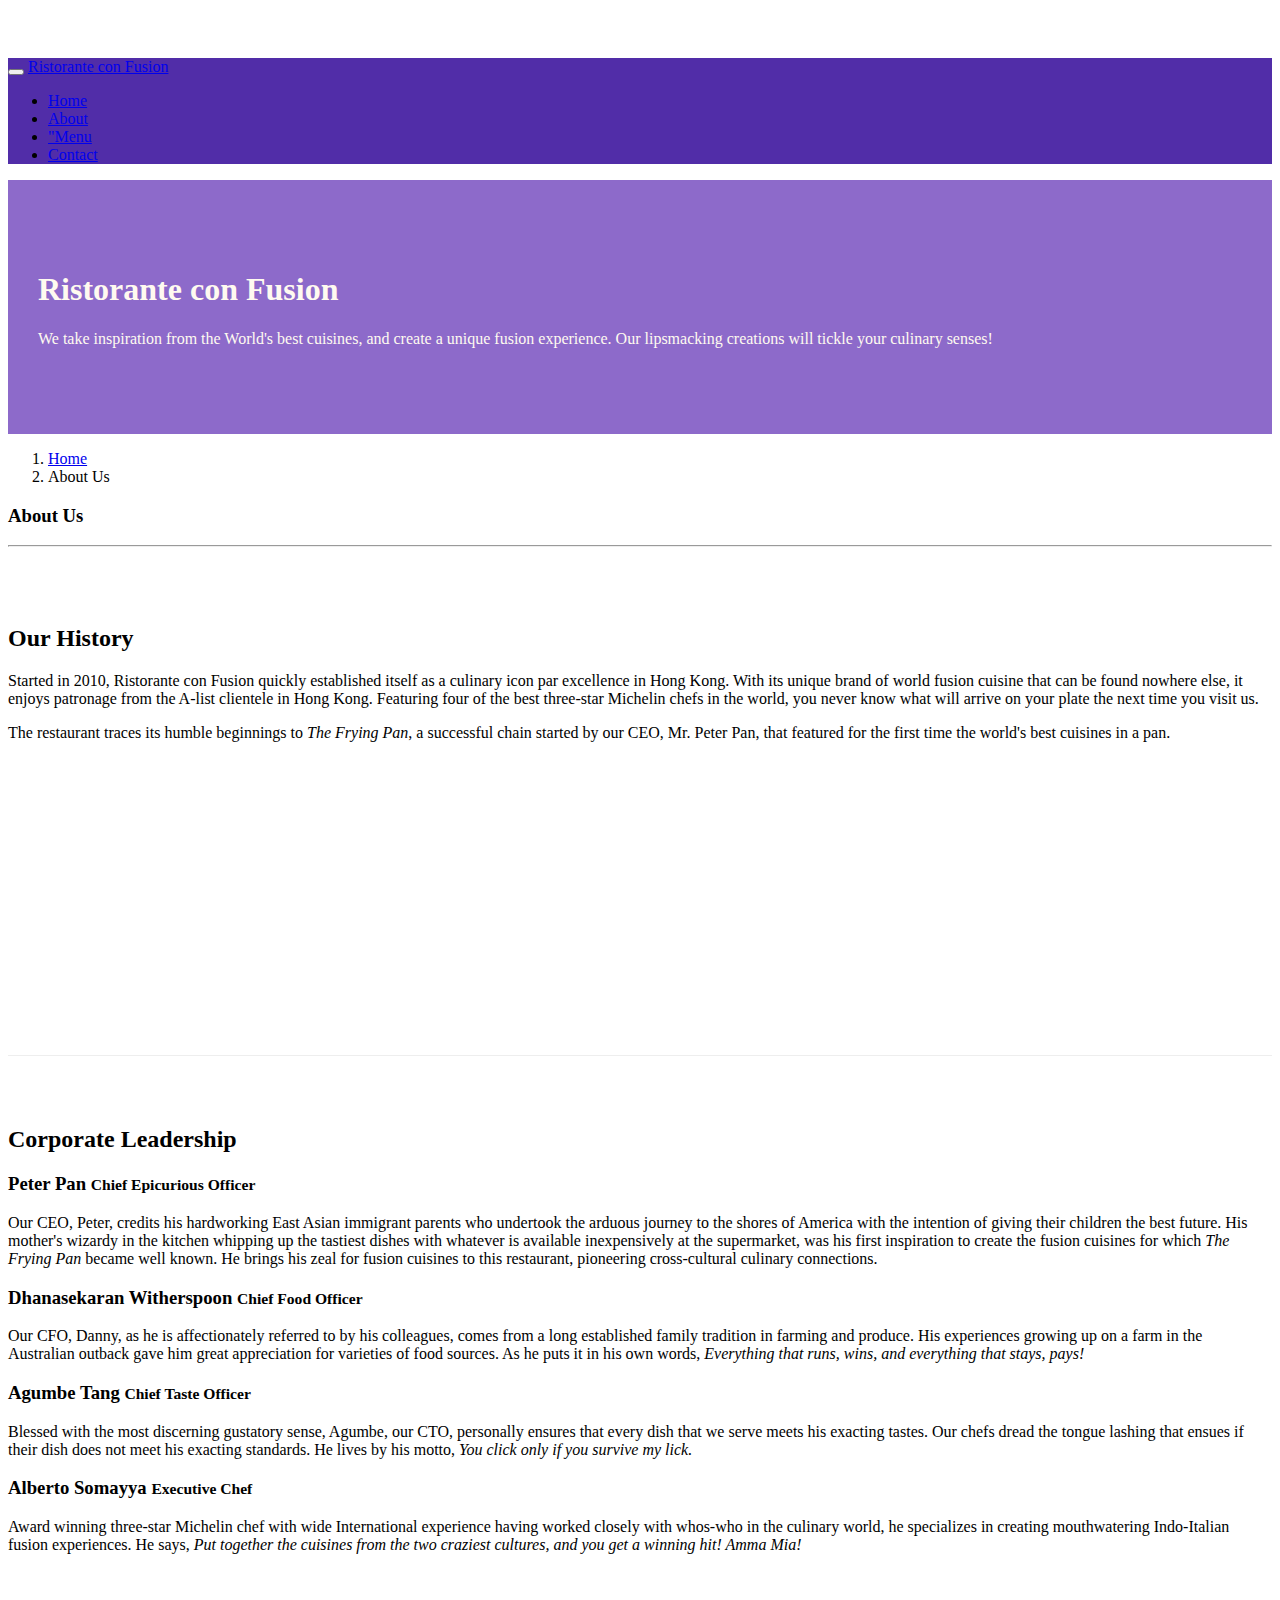
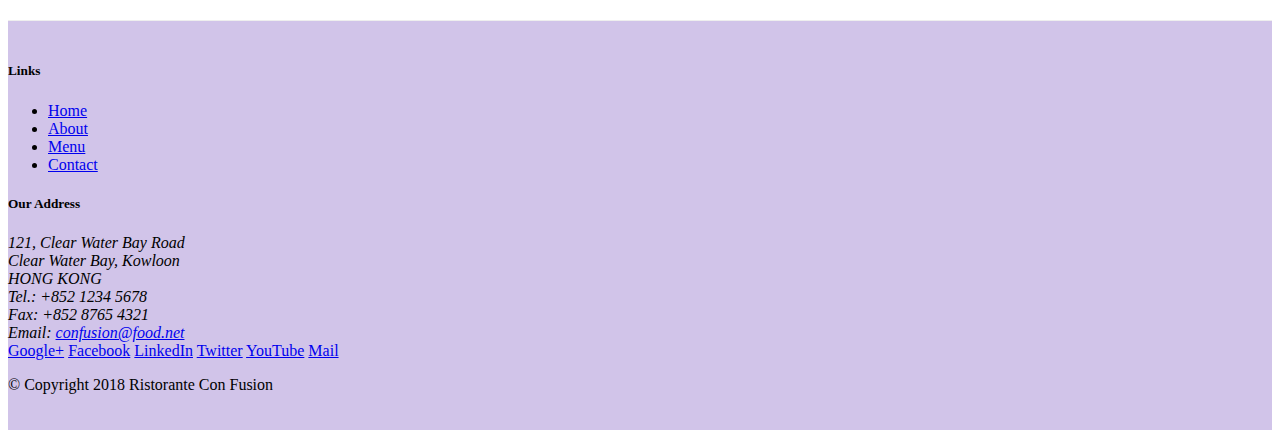
==== aboutus.html @ 044407f7 "navbar fin" ====
<!DOCTYPE html>
<html lang="en">

<head>
   
    <meta charset="utf-8">
    <meta name="viewport" content="width=device-width, initial-scale=1, shrink-to-fit=no">
    <meta http-equiv="x-ua-compatible" content="ie=edge">
   
    <title>Ristorante Con Fusion: About Us</title>
    <link rel="stylesheet" href="node_modules/bootstrap/dist/css/bootstrap.min.css">
    <link href="css/styles.css" rel="stylesheet">
</head>

<body>



    <nav class="navbar navbar-dark navbar-expand-sm  fixed-top">
        <div class="container">
            <button class="navbar-toggler" type="button" data-toggle="collapse" data-target="#Navbar">
                <span class="navbr-toggler-icon"></span>
            </button>
            <a class="navbar-brand mr-auto" href="#">Ristorante con Fusion</a>
            <div class="collapse navbar-collapse" id="Navbar">
                <ul class="navbar-nav mr-auto">
                    <li class="nav-item "><a class="nav-link" href="index.html">Home</a></li>
                    <li class="nav-item active"><a class="nav-link" href="#">About</a></li>
                    <li class="nav-item"><a class="nav-link" href="#">"Menu</a></li>
                    <li class="nav-item"><a class="nav-link" href="#">Contact</a></li>
                </ul>
            </div>
           
        </div>
   </nav>

  

    <header class="jumbotron">
        <div class="container header">
            <div class="row row-header">
                <div class="col-12 col-sm-6">
                    <h1>Ristorante con Fusion</h1>
                    <p>We take inspiration from the World's best cuisines, and create a unique fusion experience. Our lipsmacking creations will tickle your culinary senses!</p>
                </div>
                <div class="col-12 col-sm">
                </div>
            </div>
        </div>
    </header>

    <ol class="col-12 breadcrumb">
        <li class="breadcrumb-item"><a href="./index.html">Home</a></li>
        <li class="breadcrumb-item active">About Us</li>
    </ol>
    
    <div class="container">
        <div class="row ">
            <div class="col">
               <h3>About Us</h3>
               <hr>
            </div>
        </div>

        <div class="row row-content">
            <div class="col-12 col-sm-6 ">
                <h2>Our History</h2>
                <p>Started in 2010, Ristorante con Fusion quickly established itself as a culinary icon par excellence in Hong Kong. With its unique brand of world fusion cuisine that can be found nowhere else, it enjoys patronage from the A-list clientele in Hong Kong.  Featuring four of the best three-star Michelin chefs in the world, you never know what will arrive on your plate the next time you visit us.</p>
                <p>The restaurant traces its humble beginnings to <em>The Frying Pan</em>, a successful chain started by our CEO, Mr. Peter Pan, that featured for the first time the world's best cuisines in a pan.</p>
            </div>
            <div class="col-12 col-sm-auto">
            </div>
        </div>


        <div class="row row-content">
            <div class="col ">
                <h2>Corporate Leadership</h2>
                <h3>Peter Pan <small>Chief Epicurious Officer</small></h3>
                <p  class="d-none d-sm-block">Our CEO, Peter, credits his hardworking East Asian immigrant parents who undertook the arduous journey to the shores of America with the intention of giving their children the best future. His mother's wizardy in the kitchen whipping up the tastiest dishes with whatever is available inexpensively at the supermarket, was his first inspiration to create the fusion cuisines for which <em>The Frying Pan</em> became well known. He brings his zeal for fusion cuisines to this restaurant, pioneering cross-cultural culinary connections.</p>
                <h3>Dhanasekaran Witherspoon <small>Chief Food Officer</small></h3>
                <p class="d-none d-sm-block">Our CFO, Danny, as he is affectionately referred to by his colleagues, comes from a long established family tradition in farming and produce. His experiences growing up on a farm in the Australian outback gave him great appreciation for varieties of food sources. As he puts it in his own words, <em>Everything that runs, wins, and everything that stays, pays!</em></p>
                <h3>Agumbe Tang <small>Chief Taste Officer</small></h3>
                <p class="d-none d-sm-block">Blessed with the most discerning gustatory sense, Agumbe, our CTO, personally ensures that every dish that we serve meets his exacting tastes. Our chefs dread the tongue lashing that ensues if their dish does not meet his exacting standards. He lives by his motto, <em>You click only if you survive my lick.</em></p>
                <h3>Alberto Somayya <small>Executive Chef</small></h3>
                <p class="d-none d-sm-block">Award winning three-star Michelin chef with wide International experience having worked closely with whos-who in the culinary world, he specializes in creating mouthwatering Indo-Italian fusion experiences. He says, <em>Put together the cuisines from the two craziest cultures, and you get a winning hit! Amma Mia!</em></p>
            </div>
       </div>

    </div>

    <footer class="footer">
        <div class="container">
            <div class="row">             
                <div class="col-4 offset-1 col-sm-2">
                    <h5>Links</h5>
                    <ul class="list-unstyled">
                        <li><a href="index.html">Home</a></li>
                        <li><a href="#">About</a></li>
                        <li><a href="#">Menu</a></li>
                        <li><a href="#">Contact</a></li>
                    </ul>
                </div>
                <div class="col-7 col-sm-5">
                    <h5>Our Address</h5>
                    <address>
		              121, Clear Water Bay Road<br>
		              Clear Water Bay, Kowloon<br>
		              HONG KONG<br>
		              Tel.: +852 1234 5678<br>
		              Fax: +852 8765 4321<br>
		              Email: <a href="mailto:confusion@food.net">confusion@food.net</a>
		           </address>
                </div>
                <div class="col-12 col-sm-4 align-self-center">
                    <div class="text-center">
                        <a href="http://google.com/+">Google+</a>
                        <a href="http://www.facebook.com/profile.php?id=">Facebook</a>
                        <a href="http://www.linkedin.com/in/">LinkedIn</a>
                        <a href="http://twitter.com/">Twitter</a>
                        <a href="http://youtube.com/">YouTube</a>
                        <a href="mailto:">Mail</a>
                    </div>
                </div>
           </div>
           <div class="row justify-content-center">             
                <div class="col-auto">
                    <p>© Copyright 2018 Ristorante Con Fusion</p>
                </div>
           </div>
        </div>
    </footer>
    
</body>

</html>
---- css/styles.css ----
.row-header {
    margin: 0px auto;
    padding: 0px auto;
}

.row-content {
margin: 0px auto;
padding: 50px 0px 50px 0px;
border-bottom: 1px ridge;
min-height: 400px;
}

.footer {
    background-color: #D1C4E9;
    margin: 0px auto;
    padding: 20px 0px 20px 0px;
}

.jumbotron {
    padding: 70px 30px  70px 30px;
    margin: 0px auto;
    background: rgb(141, 106, 202);
    color: floralwhite;
}

.address{
    font-size: 80%;
    margin: 0px;
    color: #0f0f0f;
}

body {
    padding: 50px 0px 0px 0px;
    z-index: 0px;
}


.navbar-dark{
    background-color: #512da8;
    
}
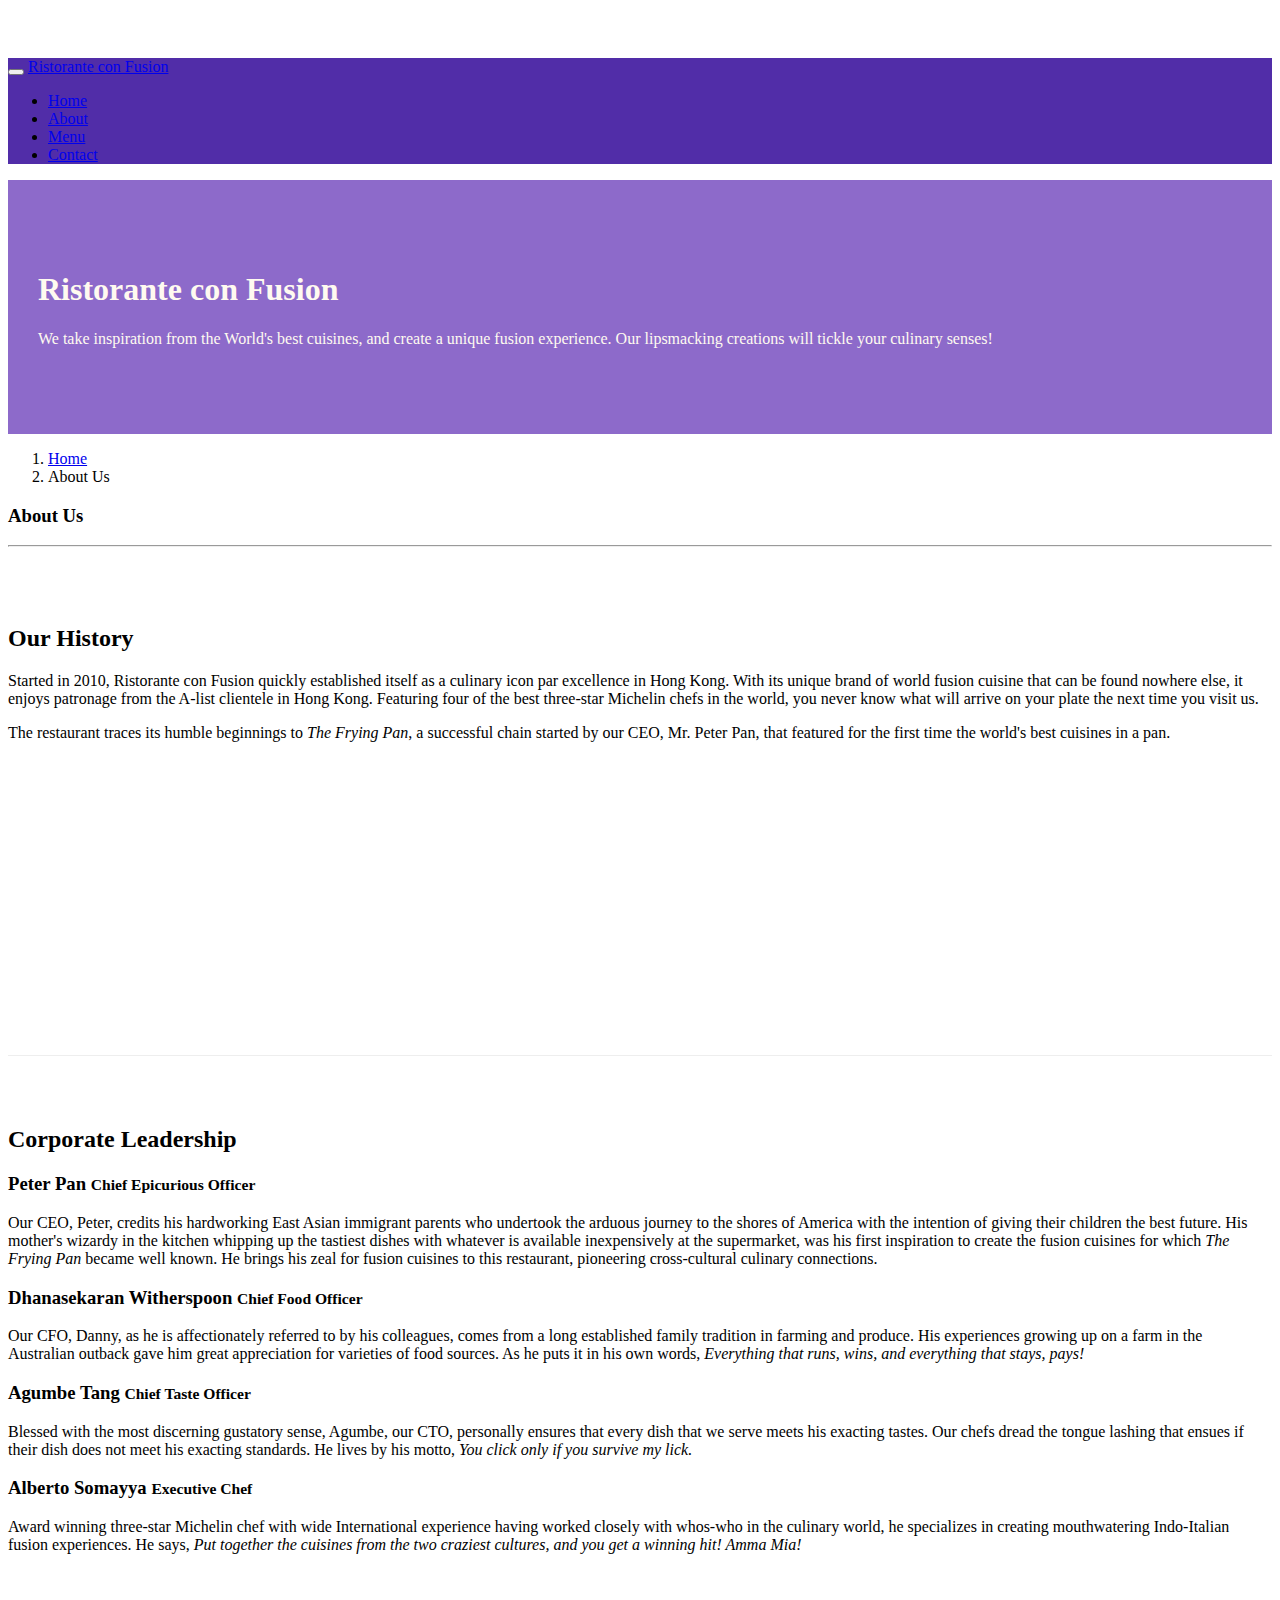
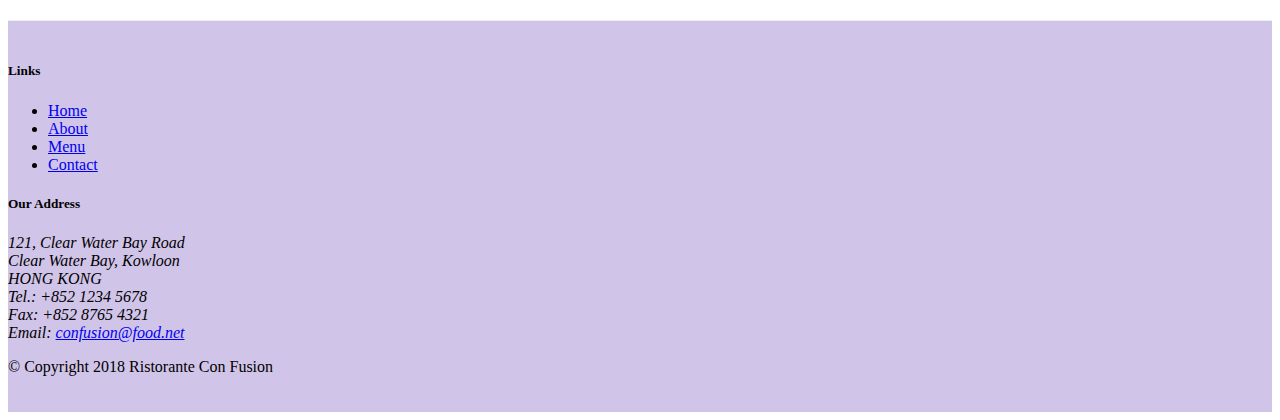
==== commit 60a7237f: "icon-fonts" ====
--- a/aboutus.html
+++ b/aboutus.html
@@ -9,6 +9,8 @@
    
     <title>Ristorante Con Fusion: About Us</title>
     <link rel="stylesheet" href="node_modules/bootstrap/dist/css/bootstrap.min.css">
+    <link rel="stylesheet" href="node_modules/font-awesome/css/font-awesome.min.css">
+    <link rel="stylesheet" href="node_modules/bootstrap-social/bootstrap-social.css">
     <link href="css/styles.css" rel="stylesheet">
 </head>
 
@@ -24,10 +26,10 @@
             <a class="navbar-brand mr-auto" href="#">Ristorante con Fusion</a>
             <div class="collapse navbar-collapse" id="Navbar">
                 <ul class="navbar-nav mr-auto">
-                    <li class="nav-item "><a class="nav-link" href="index.html">Home</a></li>
-                    <li class="nav-item active"><a class="nav-link" href="#">About</a></li>
-                    <li class="nav-item"><a class="nav-link" href="#">"Menu</a></li>
-                    <li class="nav-item"><a class="nav-link" href="#">Contact</a></li>
+                    <li class="nav-item "><a class="nav-link" href="index.html"><span class="fa fa-home fa-lg"></span> Home</a></li>
+                    <li class="nav-item active"><a class="nav-link" href="#"><span class="fa fa-info fa-lg"></span> About</a></li>
+                    <li class="nav-item"><a class="nav-link" href="#"><span class="fa fa-list fa-lg"></span> Menu</a></li>
+                    <li class="nav-item"><a class="nav-link" href="#"><span class="fa fa-address-card fa-lg"></span> Contact</a></li>
                 </ul>
             </div>
            
@@ -114,12 +116,12 @@
                 </div>
                 <div class="col-12 col-sm-4 align-self-center">
                     <div class="text-center">
-                        <a href="http://google.com/+">Google+</a>
-                        <a href="http://www.facebook.com/profile.php?id=">Facebook</a>
-                        <a href="http://www.linkedin.com/in/">LinkedIn</a>
-                        <a href="http://twitter.com/">Twitter</a>
-                        <a href="http://youtube.com/">YouTube</a>
-                        <a href="mailto:">Mail</a>
+                        <a class="btn btn-social-icon btn-google" href="http://google.com/+"><i class="fa fa-google-plus fa-lg"></i></a>
+                        <a class="btn btn-social-icon btn-facebook" href="http://www.facebook.com/profile.php?id="><i class="fa fa-facebook fa-lg"></i></a>
+                        <a class="btn btn-social-icon btn-linkedin" href="http://www.linkedin.com/in/"><i class="fa fa-linkedin fa-lg"></i></a>
+                        <a class="btn btn-social-icon btn-twitter" href="http://twitter.com/"><i class="fa fa-twitter fa-lg"></i></a>
+                        <a  class="btn btn-social-icon btn-google" href="http://youtube.com/"><i class="fa fa-youtube fa-lg"></i></a>
+                        <a class="btn btn-social-icon btn-icon" href="mailto:"><i class="fa fa-envelope-o fa-lg"></i></a>
                     </div>
                 </div>
            </div>
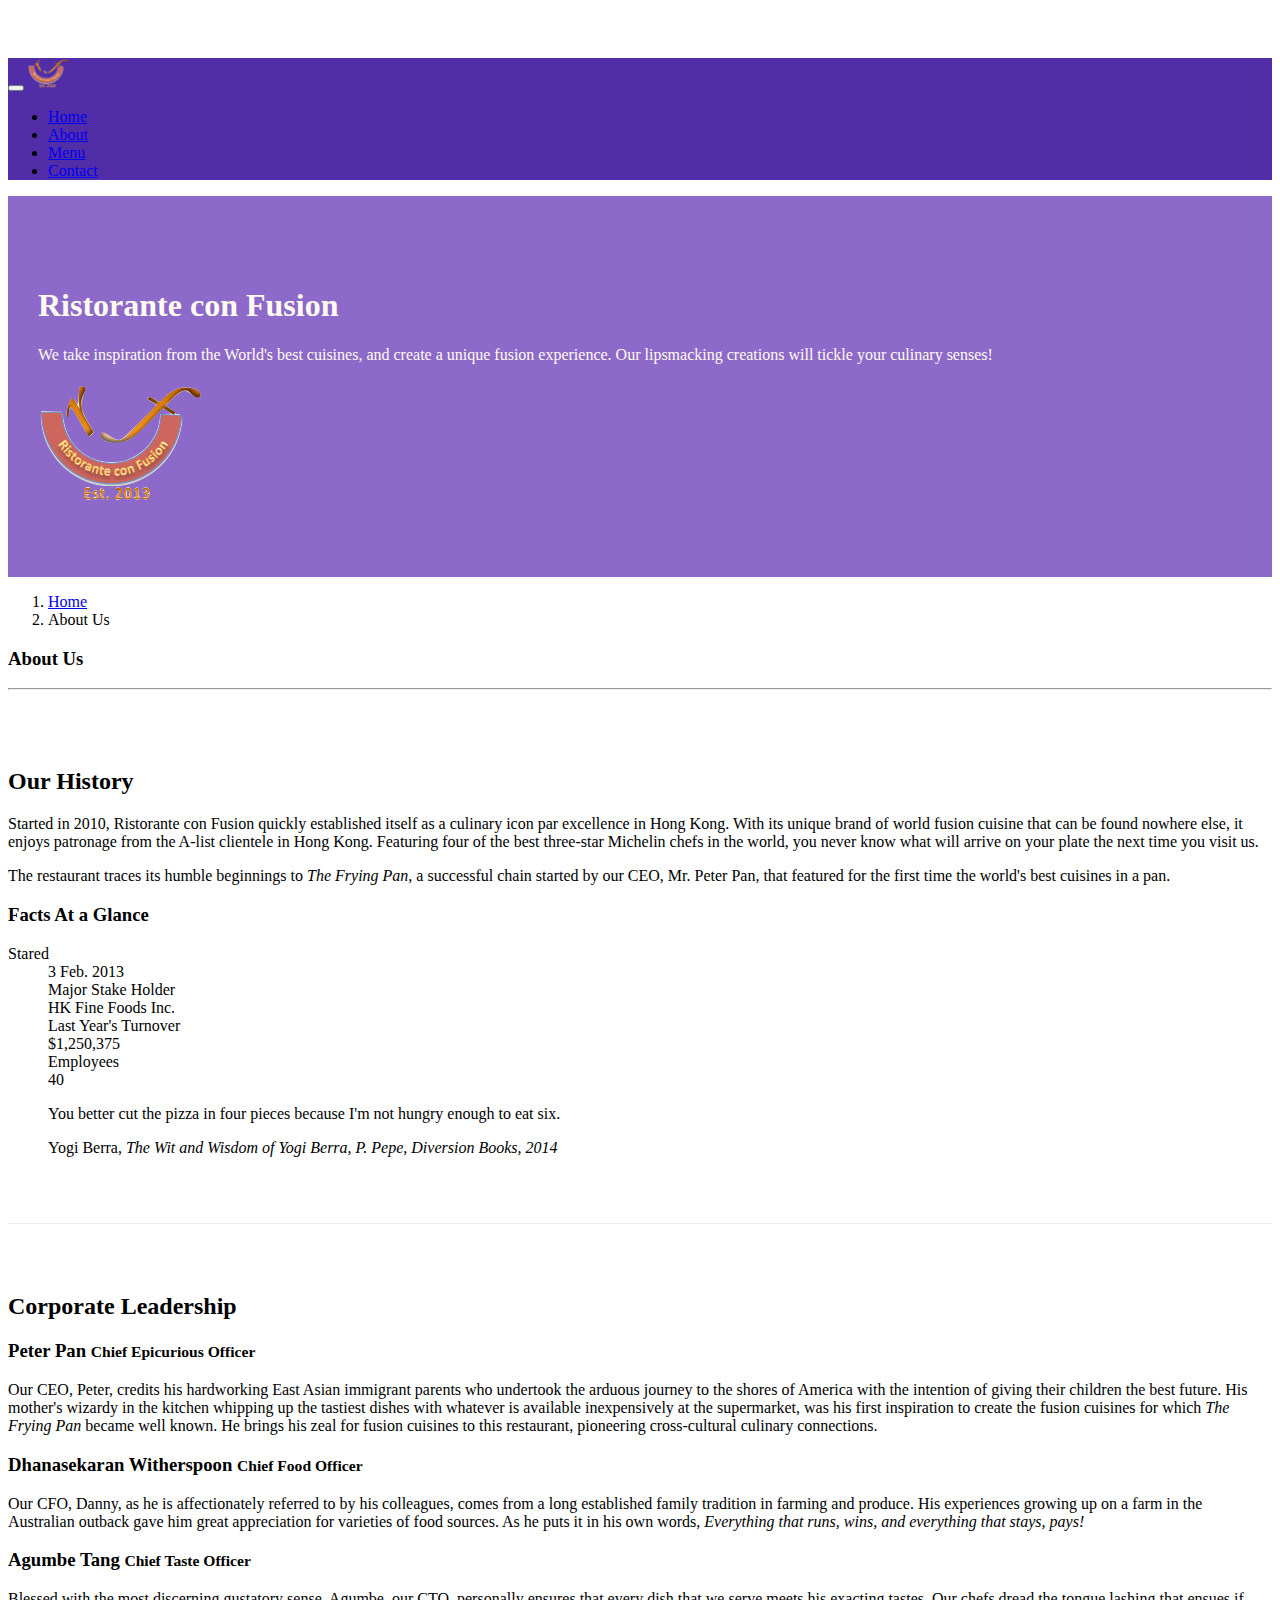
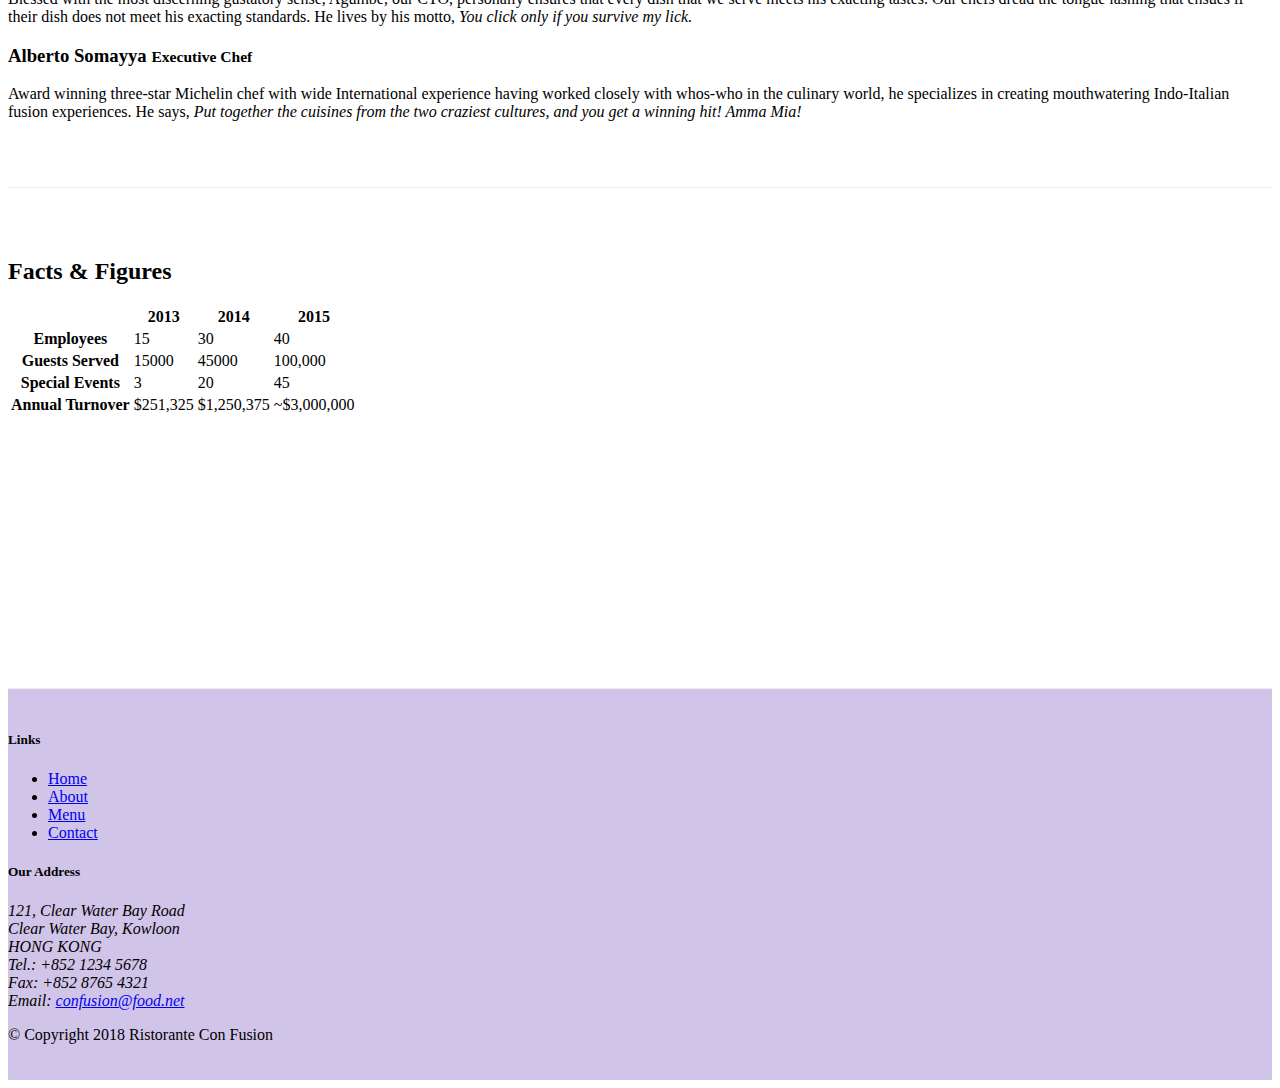
==== commit 82e7d582: "image and media" ====
--- a/aboutus.html
+++ b/aboutus.html
@@ -23,13 +23,13 @@
             <button class="navbar-toggler" type="button" data-toggle="collapse" data-target="#Navbar">
                 <span class="navbr-toggler-icon"></span>
             </button>
-            <a class="navbar-brand mr-auto" href="#">Ristorante con Fusion</a>
+            <a class="navbar-brand mr-auto" href="#"><img src="img/logo.png" height="30" width="41"></a>
             <div class="collapse navbar-collapse" id="Navbar">
                 <ul class="navbar-nav mr-auto">
                     <li class="nav-item "><a class="nav-link" href="index.html"><span class="fa fa-home fa-lg"></span> Home</a></li>
                     <li class="nav-item active"><a class="nav-link" href="#"><span class="fa fa-info fa-lg"></span> About</a></li>
                     <li class="nav-item"><a class="nav-link" href="#"><span class="fa fa-list fa-lg"></span> Menu</a></li>
-                    <li class="nav-item"><a class="nav-link" href="#"><span class="fa fa-address-card fa-lg"></span> Contact</a></li>
+                    <li class="nav-item"><a class="nav-link" href="./contactus.html"><span class="fa fa-address-card fa-lg"></span> Contact</a></li>
                 </ul>
             </div>
            
@@ -45,7 +45,8 @@
                     <h1>Ristorante con Fusion</h1>
                     <p>We take inspiration from the World's best cuisines, and create a unique fusion experience. Our lipsmacking creations will tickle your culinary senses!</p>
                 </div>
-                <div class="col-12 col-sm">
+                <div class="col-12 col-sm align-self-center">
+                    <img src="img/logo.png" class="img-fluid ">
                 </div>
             </div>
         </div>
@@ -70,8 +71,33 @@
                 <p>Started in 2010, Ristorante con Fusion quickly established itself as a culinary icon par excellence in Hong Kong. With its unique brand of world fusion cuisine that can be found nowhere else, it enjoys patronage from the A-list clientele in Hong Kong.  Featuring four of the best three-star Michelin chefs in the world, you never know what will arrive on your plate the next time you visit us.</p>
                 <p>The restaurant traces its humble beginnings to <em>The Frying Pan</em>, a successful chain started by our CEO, Mr. Peter Pan, that featured for the first time the world's best cuisines in a pan.</p>
             </div>
-            <div class="col-12 col-sm-auto">
-            </div>
+            <div class="col-sm">
+                <div class="card">
+                    <h3 class="card-header bg-primary text-white">Facts At a Glance</h3>
+                    <div class="card-body">
+                        <dl class="row">
+                            <dt class="col-6">Stared</dt>
+                            <dd class="col-6">3 Feb. 2013</dd>
+                            <dd class="col-6">Major Stake Holder</dd>
+                            <dd class="col-6">HK Fine Foods Inc.</dd>
+                            <dd class="col-6">Last Year's Turnover</dd>
+                            <dd class="col-6">$1,250,375</dd>
+                            <dd class="col-6">Employees</dd>
+                            <dd class="col-6">40</dd>
+                        </dl>
+                    </div>
+                </div>
+            </div>
+        <div class="col-12">
+            <div class="card card-body bg-light"> 
+                <blockquote class="blockquote">
+                    <p class="mb-0"> You better cut the pizza in four pieces because I'm not hungry enough to eat six. </p>
+                    <footer class="blockquote-gooter"> Yogi Berra, 
+                        <cite title=" Source Title"> The  Wit and Wisdom of Yogi Berra, P. Pepe, Diversion  Books, 2014 </cite>
+                    </footer>
+                </blockquote>
+            </div>
+        </div>
         </div>
 
 
@@ -88,7 +114,52 @@
                 <p class="d-none d-sm-block">Award winning three-star Michelin chef with wide International experience having worked closely with whos-who in the culinary world, he specializes in creating mouthwatering Indo-Italian fusion experiences. He says, <em>Put together the cuisines from the two craziest cultures, and you get a winning hit! Amma Mia!</em></p>
             </div>
        </div>
-
+        <div class="row row-content">
+                <div class="col-12 col-sm-9">
+                    <h2>Facts &amp; Figures</h2>
+                    <div class="table-responsive">
+                        <table class="table table-striped">
+                            <thead class="thead-dark">
+                                <tr>
+                                    <th>&nbsp;</th>
+                                    <th>2013</th>
+                                    <th>2014</th>
+                                    <th>2015</th>
+                                </tr>
+                            </thead>
+                            <tbody>
+                                <tr>
+                                    <th>Employees</th>
+                                    <td>15</td>
+                                    <td>30</td>
+                                    <td>40</td>
+                                </tr>
+                                <tr>
+                                    <th>Guests Served</th>
+                                    <td>15000</td>
+                                    <td>45000</td>
+                                    <td>100,000</td>
+                                </tr>
+                                <tr>
+                                    <th>Special Events</th>
+                                    <td>3</td>
+                                    <td>20</td>
+                                    <td>45</td>
+                                </tr>
+                                <tr>
+                                    <th>Annual Turnover</th>
+                                    <td>$251,325</td>
+                                    <td>$1,250,375</td>
+                                    <td>~$3,000,000</td>
+                                </tr>
+                            </tbody>
+                        </table>
+                    </div>
+
+                    </div>
+                </div>
+                <div class="col-12 col-sm-3"></div>
+        </div> 
     </div>
 
     <footer class="footer">
@@ -100,7 +171,7 @@
                         <li><a href="index.html">Home</a></li>
                         <li><a href="#">About</a></li>
                         <li><a href="#">Menu</a></li>
-                        <li><a href="#">Contact</a></li>
+                        <li><a href="./contactus.html">Contact</a></li>
                     </ul>
                 </div>
                 <div class="col-7 col-sm-5">
